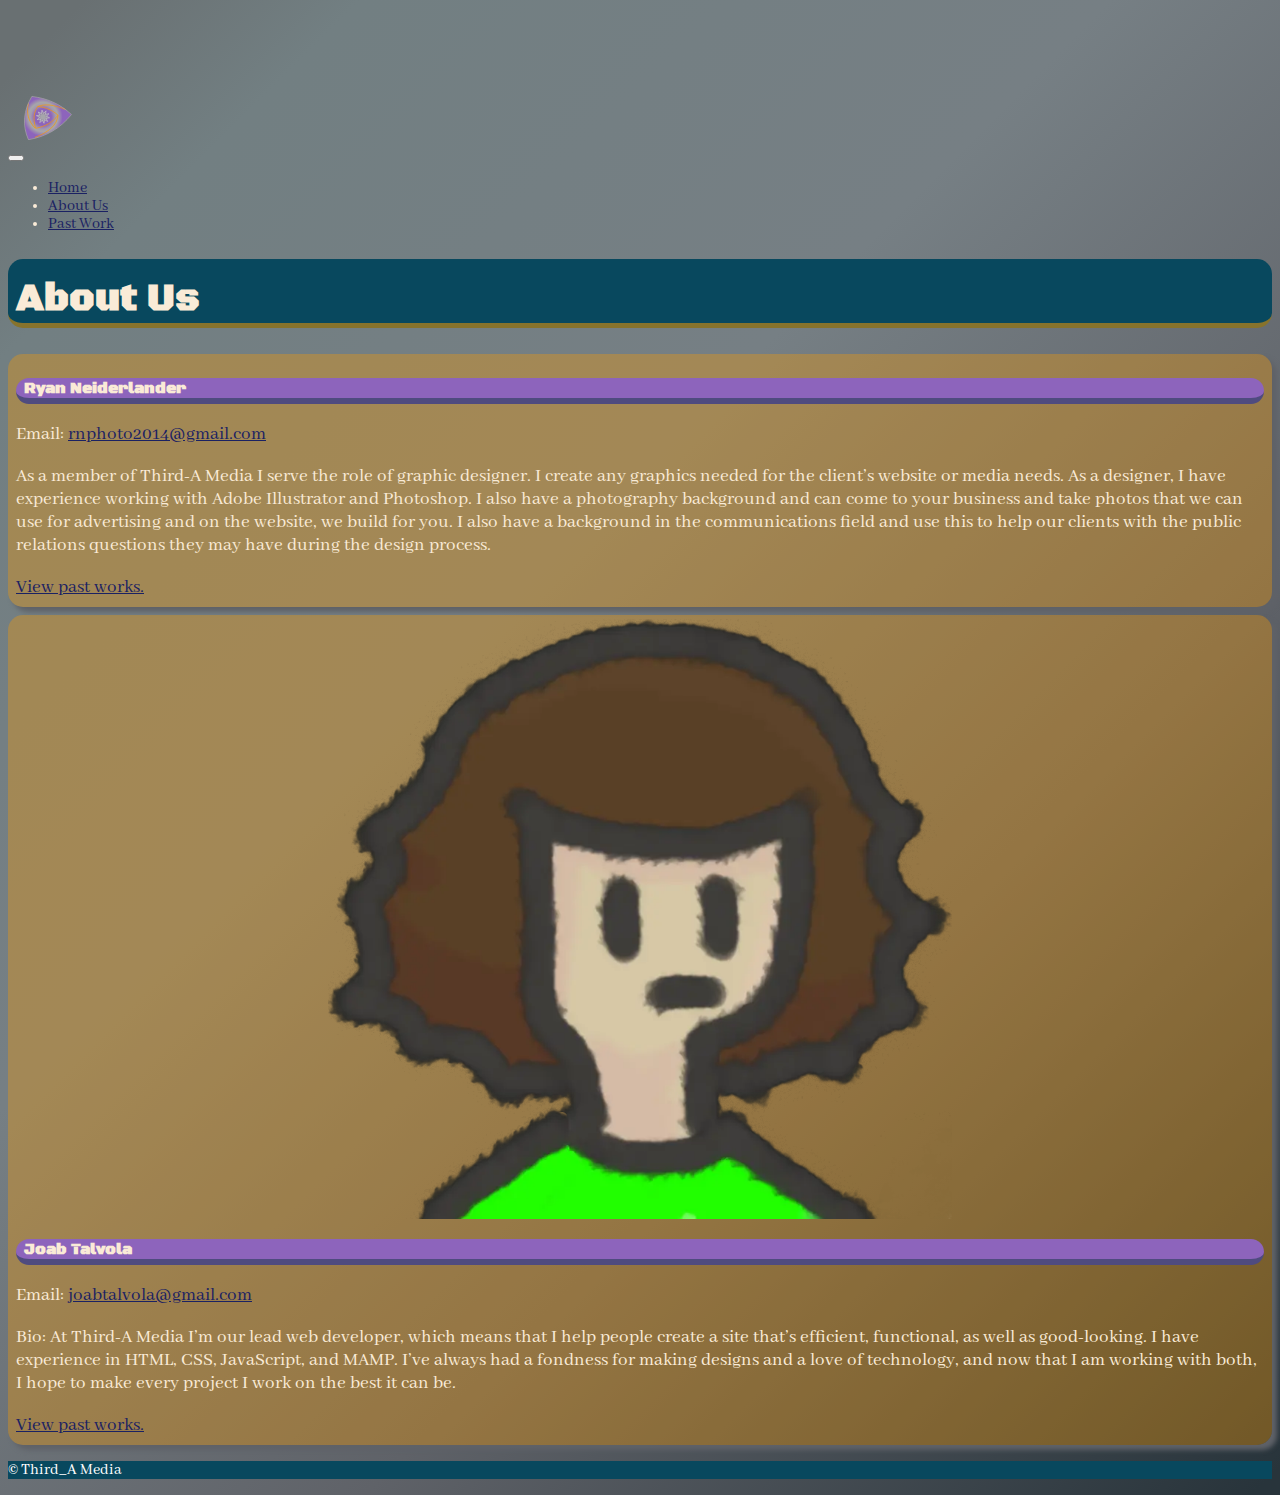
==== about-us.html @ 935e84ce "added updated logos, fixed spelling, added about us." ====
<!doctype html>
<html lang="en">

<head>
    <meta charset="utf-8">
    <meta name="viewport" content="width=device-width, initial-scale=1.0" />
    <title>Third_A Media - About</title>
    <link rel="preconnect" href="https://fonts.googleapis.com">
    <link rel="preconnect" href="https://fonts.gstatic.com" crossorigin>
    <link href="https://fonts.googleapis.com/css2?family=Abhaya+Libre&family=Black+Ops+One&display=swap"
        rel="stylesheet">
    <link href="https://cdn.jsdelivr.net/npm/bootstrap@5.2.3/dist/css/bootstrap.min.css" rel="stylesheet"
        integrity="sha384-rbsA2VBKQhggwzxH7pPCaAqO46MgnOM80zW1RWuH61DGLwZJEdK2Kadq2F9CUG65" crossorigin="anonymous">
    <link rel="stylesheet" href="css/style.css">

</head>

<body>

    <nav class="navbar fixed-top navbar-expand-lg navbar-dark bg-dark">
        <img src="img/third_A-media-icon.svg" class="img-fluid logo">
        <div class="container-fluid">
            <button class="navbar-toggler" type="button" data-bs-toggle="collapse"
                data-bs-target="#navbarSupportedContent" aria-controls="navbarSupportedContent" aria-expanded="false"
                aria-label="Toggle navigation">
                <span class="navbar-toggler-icon"></span>
            </button>
            <div class="collapse navbar-collapse" id="navbarSupportedContent">
                <ul class="navbar-nav me-auto mb-2 mb-lg-0">
                    <li class="nav-item">
                        <a class="nav-link" href="index.html">Home</a>
                    </li>
                    <li class="nav-item">
                        <a class="nav-link active" aria-current="page" href="about-us.html">About Us</a>
                    </li>
                    <li class="nav-item">
                        <a class="nav-link" href="past-work.html">Past Work</a>
                    </li>
                </ul>
            </div>
        </div>
    </nav>

    <main>

        <div class="container">
            <div class="row">
                <h1>About Us</h1>
            </div>
        </div>

        <div class="container">
            <div class="row">
                <article class="col-sm-6" about>
                    <div class="about">
                        <img src="" class="img-fluid pfp">
                        <h3>Ryan Neiderlander</h3>
                        <p class="bio">Email: <a href="mailto:rnphoto2014@gmail.com">rnphoto2014@gmail.com</a></p>
                        <p class="bio">As a member of Third-A Media I serve the role of graphic designer. I create any
                            graphics
                            needed for the client’s website or media needs. As a designer, I have experience working
                            with Adobe Illustrator and Photoshop. I also have a photography background and can come to
                            your business and take photos that we can use for advertising and on the website, we build
                            for you.
                            I also have a background in the communications field and use this to help our clients with
                            the public relations questions they may have during the design process.
                        </p>
                        <a href="past-work.html">View past works.</a>
                    </div>
                </article>
                <article class="col-sm-6">
                    <div class="about">
                        <img src="img/joab-pfp.webp" class="img-fluid pfp" alt="cartoon drawing of Joab Talvola">
                        <h3>Joab Talvola</h3>
                        <p class="bio">Email: <a href="mailto:joabtalvola@gmail.com">joabtalvola@gmail.com </a></p>
                        <p class="bio">Bio: At Third-A Media I’m our lead web developer, which means that I help people
                            create a site that’s efficient, functional, as well as good-looking. I have experience in
                            HTML, CSS, JavaScript, and MAMP. I’ve always had a fondness for making designs and a love of
                            technology, and now that I am working with both, I hope to make every project I work on the
                            best it can be. </p>
                            <a href="past-work.html">View past works.</a>
                    </div>
                </article>
            </div>
        </div>

    </main>

    <div class="container-fluid">
        <footer class="row">
            <p>&copy; Third_A Media</p>
        </footer>
    </div>

    </main>

    <script src="https://cdn.jsdelivr.net/npm/bootstrap@5.2.3/dist/js/bootstrap.bundle.min.js"
        integrity="sha384-kenU1KFdBIe4zVF0s0G1M5b4hcpxyD9F7jL+jjXkk+Q2h455rYXK/7HAuoJl+0I4"
        crossorigin="anonymous"></script>
</body>

</html>
---- css/style.css ----
/* your custom styling */
/* .row{
    margin-bottom: 3rem;
} */

header {
    padding-top: 1rem;
}

.my-hero {
    background-image: url(../img/webdev.png);
    background-position: center;
    background-position: cover;
    text-align: bottom;
    margin: 2rem 0rem 2rem 0rem;
}

h1 {
    padding-top: 1rem;
    background-color: #08485E;
    color: #faebd7;
    text-align: left;
    font-family: 'Black Ops One', Arial, Helvetica, sans-serif;
    padding-left: .5rem;
    border-bottom: solid 5px #FA990087;
    border-radius: 15px;
}

h2 {
    padding-top: 1rem;
    background-color: #8D64BC;
    color: #faebd7;
    text-align: left;
    font-family: 'Black Ops One', Arial, Helvetica, sans-serif;
    padding-left: .5rem;
    border-bottom: solid 8px #18344a87;
    border-radius: 15px;
}

h3 {
    background-color: #8D64BC;
    color: #faebd7;
    text-align: left;
    padding-left: .5rem;
    font-family: 'Black Ops One', Arial, Helvetica, sans-serif;
    font-size: 1rem;
    border-bottom: solid 6px #18344a87;
    border-radius: 15px;
}

h4 {
    background-color: #000000;
    color: #faebd7;
    font-size: 1.2rem;
    margin-top: .5rem;
    padding-left: .5rem;
    font-family: 'Black Ops One', Arial, Helvetica, sans-serif;
    border-radius: 15px;
}

body {
    /* background-color: #615d5c; */
    background: -webkit-linear-gradient(-45deg, #697072 3%, #727f82 13%, #767f84 40%, #5f6268 67%, #28343b 99%);
    /* Chrome10-25,Safari5.1-6 */
    margin-top: 6rem;
    color: #faebd7;
    font-size: 100%;
    font-family: 'Abhaya Libre', Arial, Helvetica, sans-serif;
}

aside {
    background-color: #fa9a0059;
    box-shadow: 5px 5px 5px #5f6268;
    border-radius: 15px;
    margin: .5rem 0rem .5rem 0rem;

}

footer {
    background-color: #08485E;
    color: #ffffff;
}

.about {
    background-color: #fa9a0059;
    box-shadow: 5px 5px 5px #5f6268;
    border-radius: 15px;
    margin: .5rem 0rem .5rem 0rem;
    padding: 0 .5rem .5rem;
    
    a {
        color: #1a2163;
    }
    
    a:visited {
        color: #800080;
    }
    
    a:hover {
        color: #ffffff;
    }
    
    a:focus {
        color: #add8e6;
    }
    
    a:active {
        color: #61618b;
    }
}

.pfp{
    display: block;
    width: 50%;
    margin-left: auto;
    margin-right: auto;
    padding: .25rem;
}

.logo{
    max-width: 3rem;
    margin-left: 1rem;
}

/* table{
	border: solid #8b0000 2px;
	border-collapse: separate;
	border-spacing: 6px;
	background-color: #1a2163;
} */

/* tr:nth-child(even){
	background-color: #5f6268;
} */

/* td{
	border: solid #8b0000 2px;
	padding: .25rem .5rem;
	text-align: center;
	font-size: 1rem;
	color: #faebd7
} */

/* th{
	font-style: italic;
	font-weight: bold;
	font-size: 1.25rem;
	color: #faebd7
} */

/* .small{
    color: #8b0000;
    font-family: Arial, Helvetica, sans-serif;
    margin-bottom: .25rem;
} */

/* .davenport{
    background-color: #000000aa;
    color: #ffffff;
    font-family: 'Abhaya Libre', Arial, Helvetica, sans-serif;
    font-size: 100%;
    text-align: center;
    border-radius: 15px;
} */

a {
    color: #1a2163;
}

a:visited {
    color: #800080;
}

a:hover {
    color: #ffffff;
}

a:focus {
    color: #add8e6;
}

a:active {
    color: #61618b;
}



@media screen and (min-width:900px) {
    main {
        font-size: 120%;
    }

}
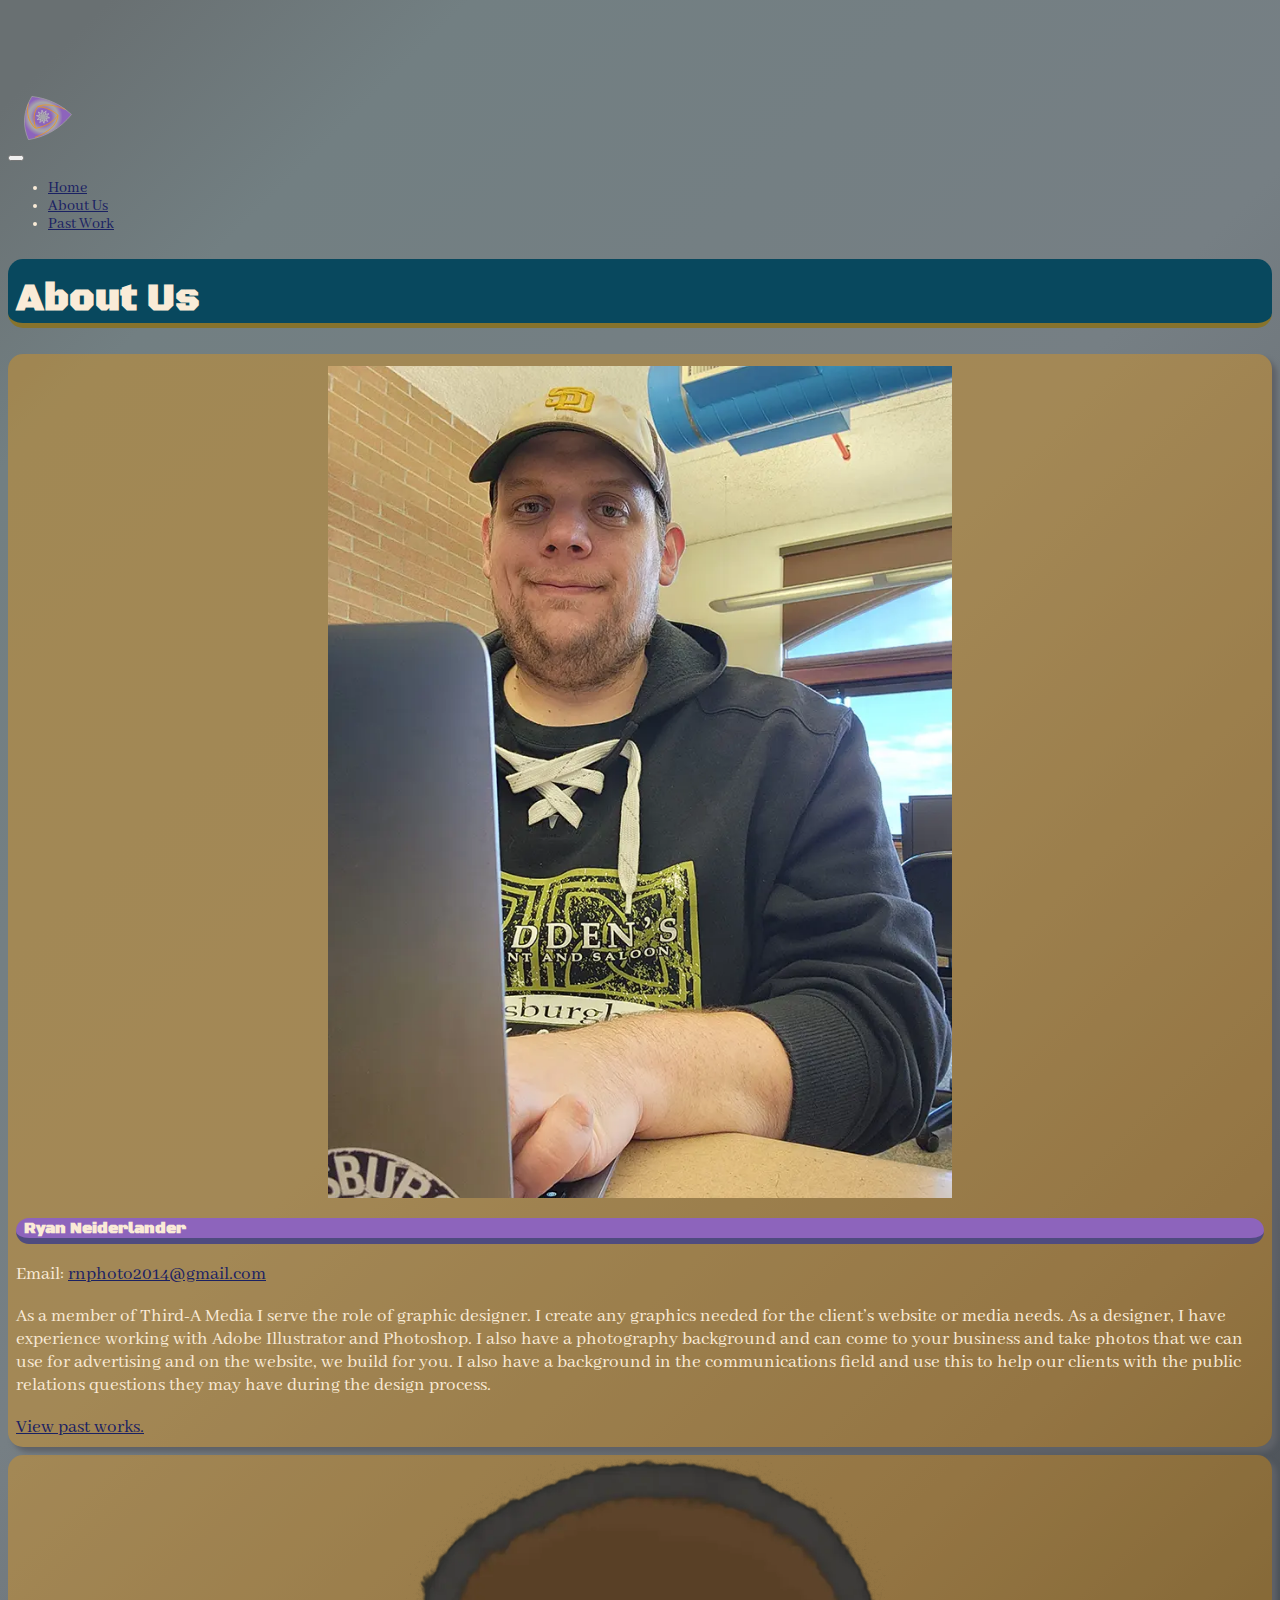
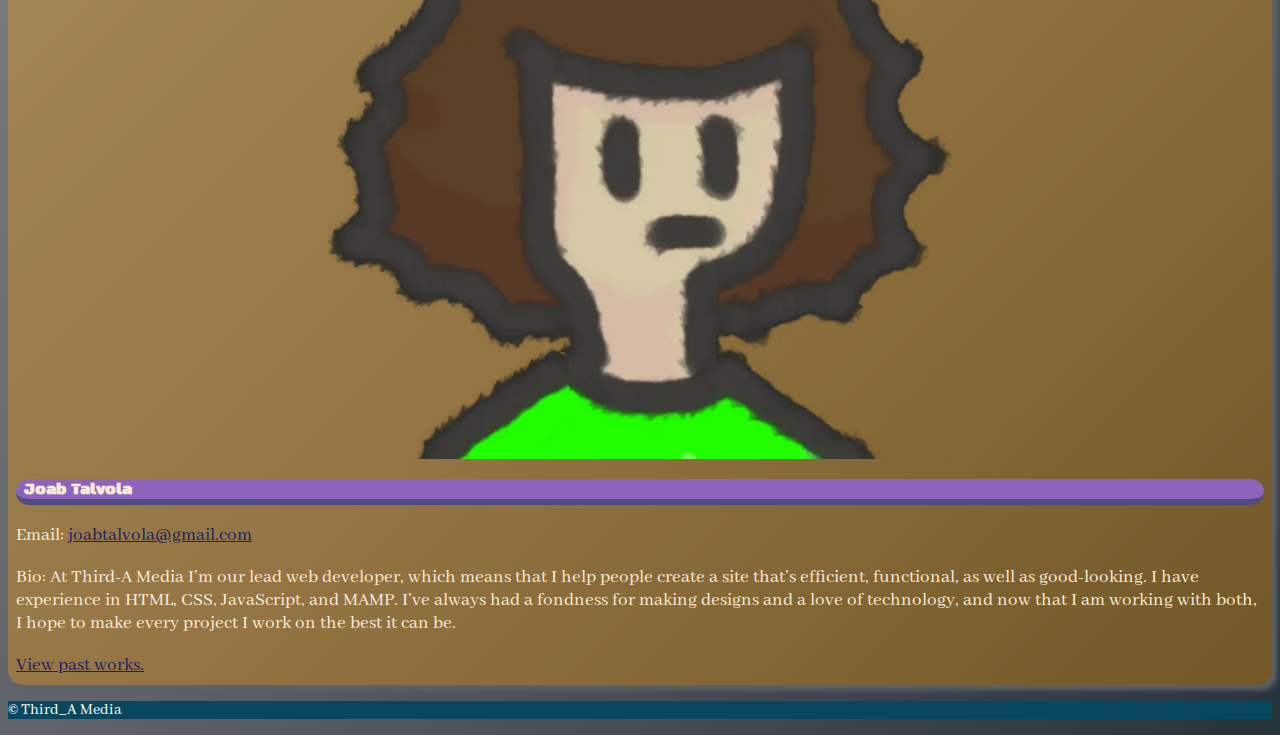
==== commit 6ddcd758: "added photo of myself for about us" ====
--- a/about-us.html
+++ b/about-us.html
@@ -54,6 +54,7 @@
                 <article class="col-sm-6" about>
                     <div class="about">
                         <img src="" class="img-fluid pfp">
+                        <img src="img/Ryan-third_a.webp" class="img-fluid pfp" alt="photo of Ryan working on his computer">
                         <h3>Ryan Neiderlander</h3>
                         <p class="bio">Email: <a href="mailto:rnphoto2014@gmail.com">rnphoto2014@gmail.com</a></p>
                         <p class="bio">As a member of Third-A Media I serve the role of graphic designer. I create any
--- a/css/style.css
+++ b/css/style.css
@@ -87,26 +87,6 @@
     border-radius: 15px;
     margin: .5rem 0rem .5rem 0rem;
     padding: 0 .5rem .5rem;
-    
-    a {
-        color: #1a2163;
-    }
-    
-    a:visited {
-        color: #800080;
-    }
-    
-    a:hover {
-        color: #ffffff;
-    }
-    
-    a:focus {
-        color: #add8e6;
-    }
-    
-    a:active {
-        color: #61618b;
-    }
 }
 
 .pfp{
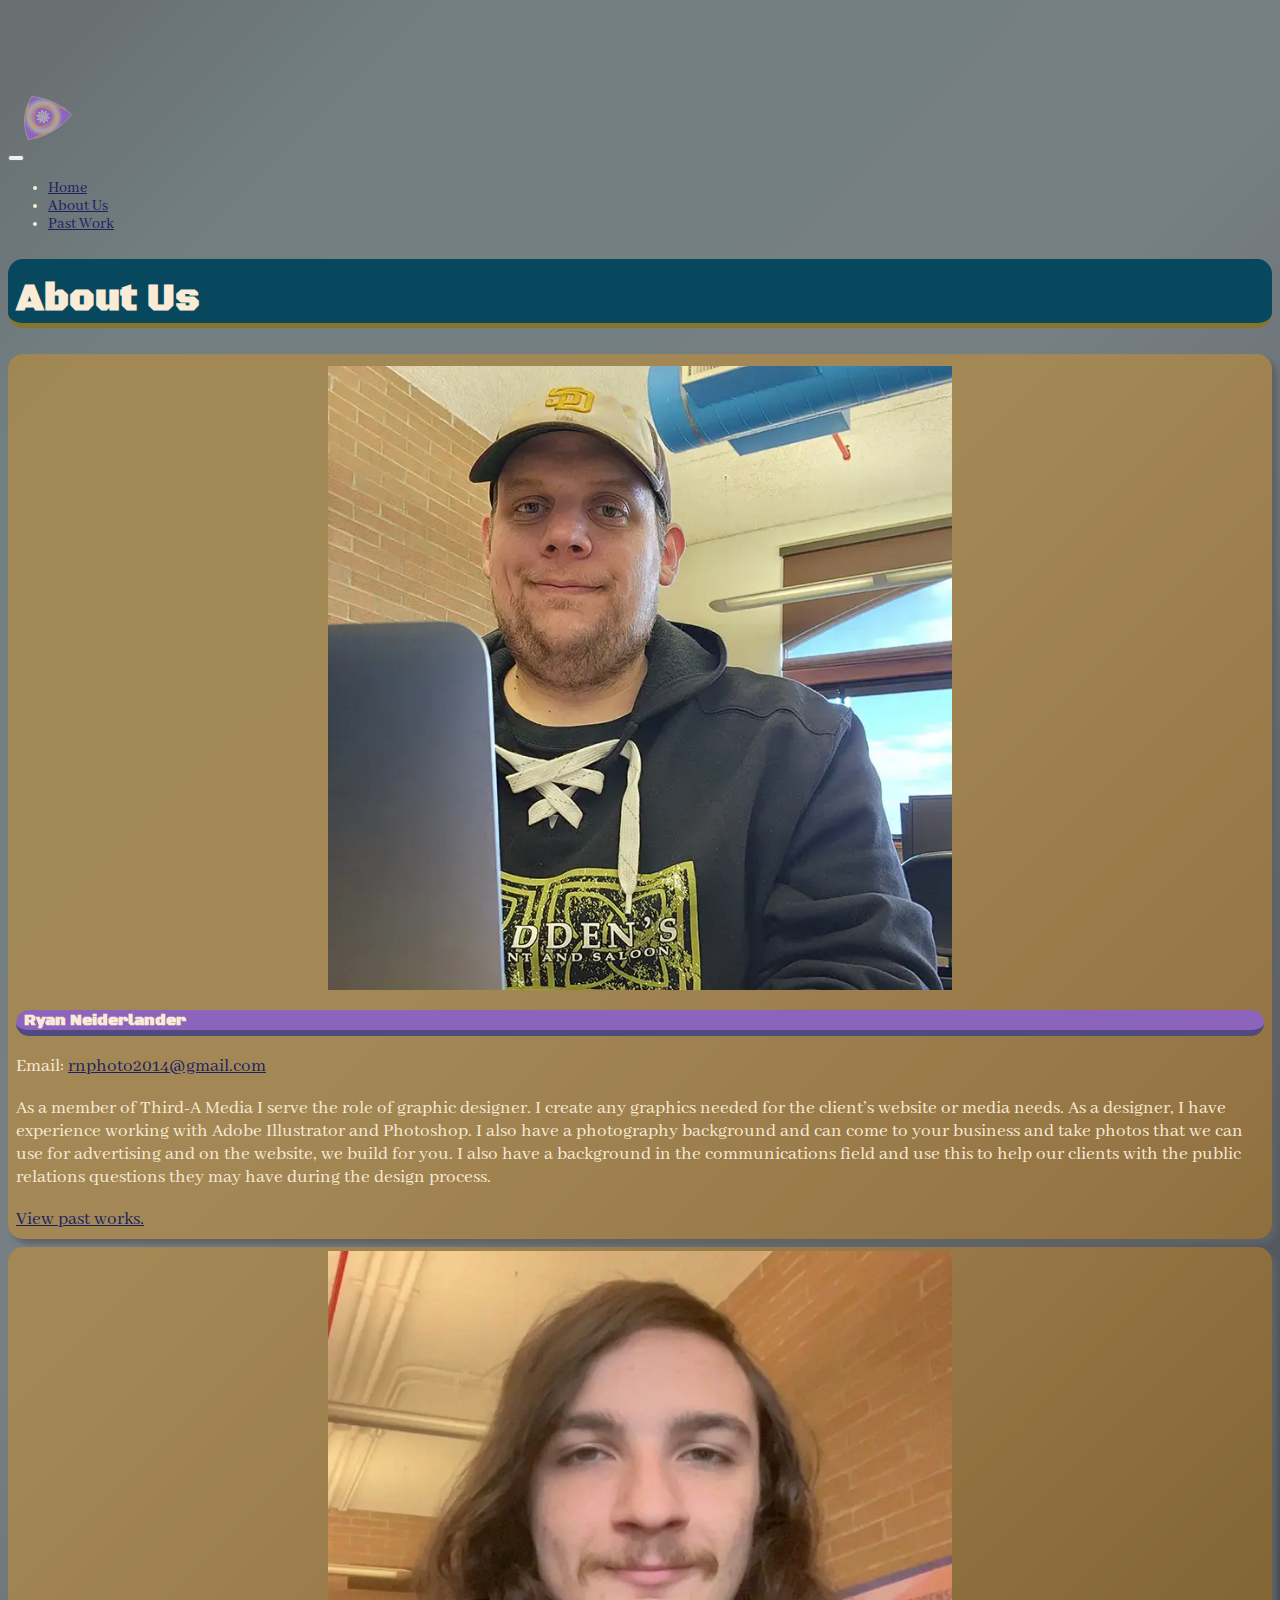
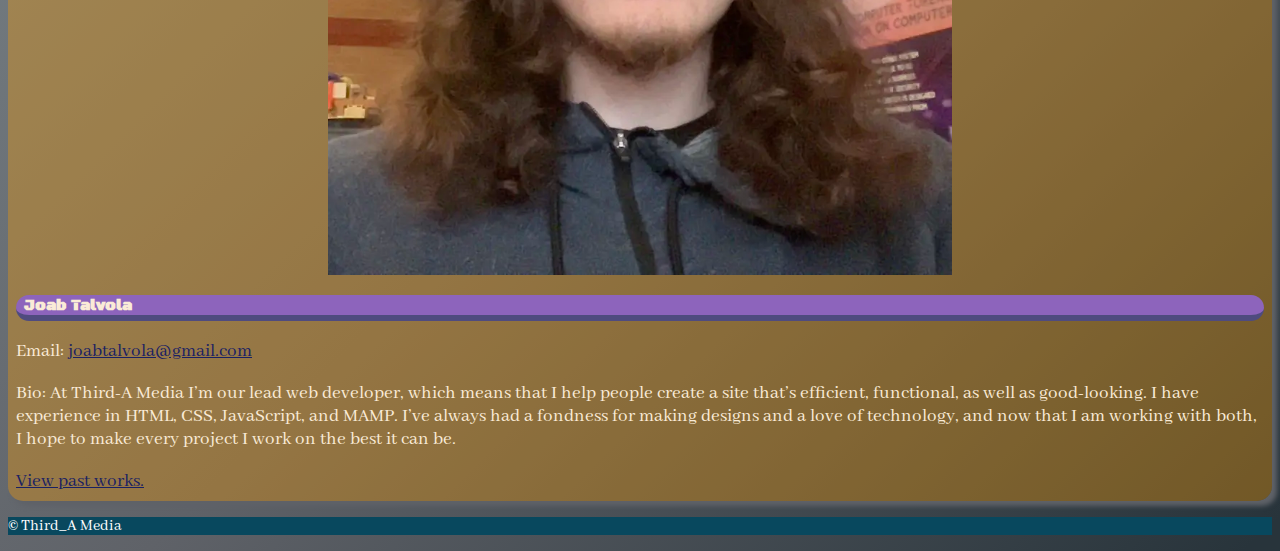
==== commit 3af53e44: "Added Joab's sites to the Past Works page as well as updated the profile pictures." ====
--- a/about-us.html
+++ b/about-us.html
@@ -71,7 +71,7 @@
                 </article>
                 <article class="col-sm-6">
                     <div class="about">
-                        <img src="img/joab-pfp.webp" class="img-fluid pfp" alt="cartoon drawing of Joab Talvola">
+                        <img src="img/joab-third_a.webp" class="img-fluid pfp" alt="cartoon drawing of Joab Talvola">
                         <h3>Joab Talvola</h3>
                         <p class="bio">Email: <a href="mailto:joabtalvola@gmail.com">joabtalvola@gmail.com </a></p>
                         <p class="bio">Bio: At Third-A Media I’m our lead web developer, which means that I help people
